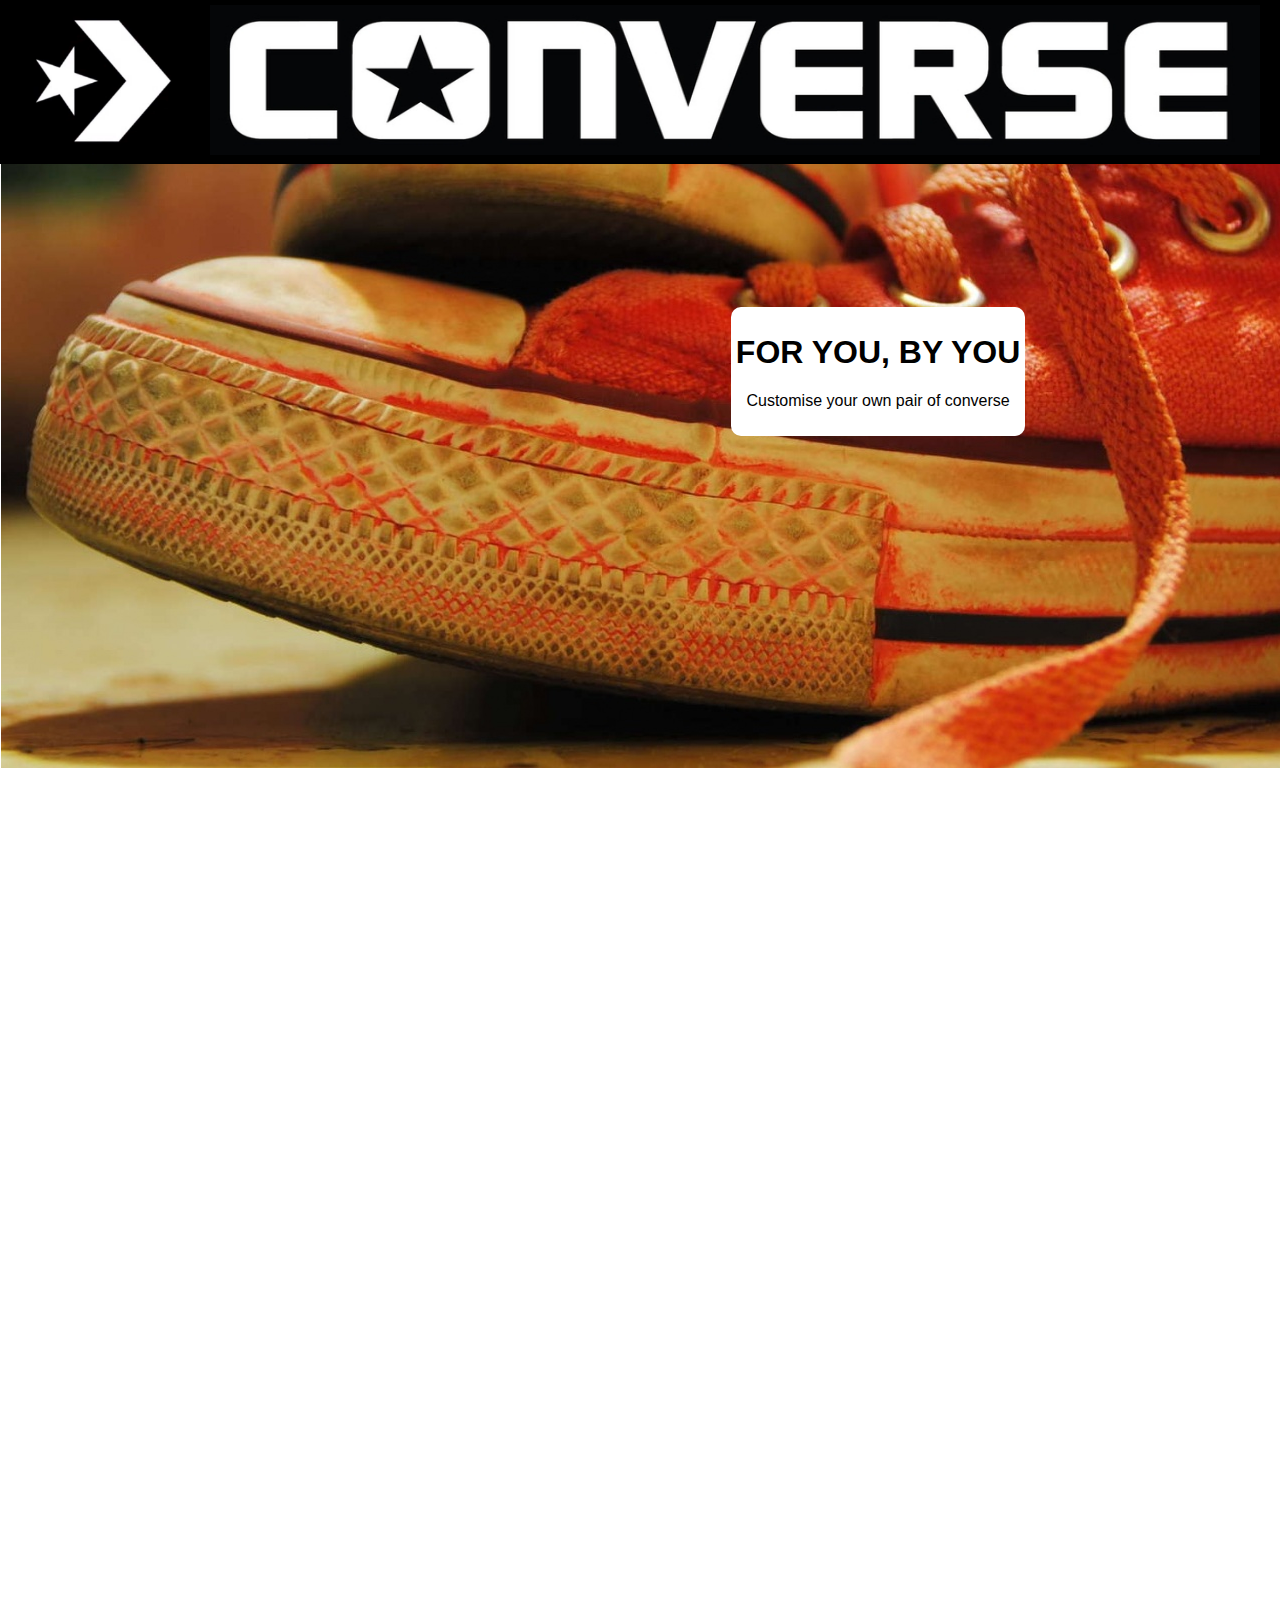
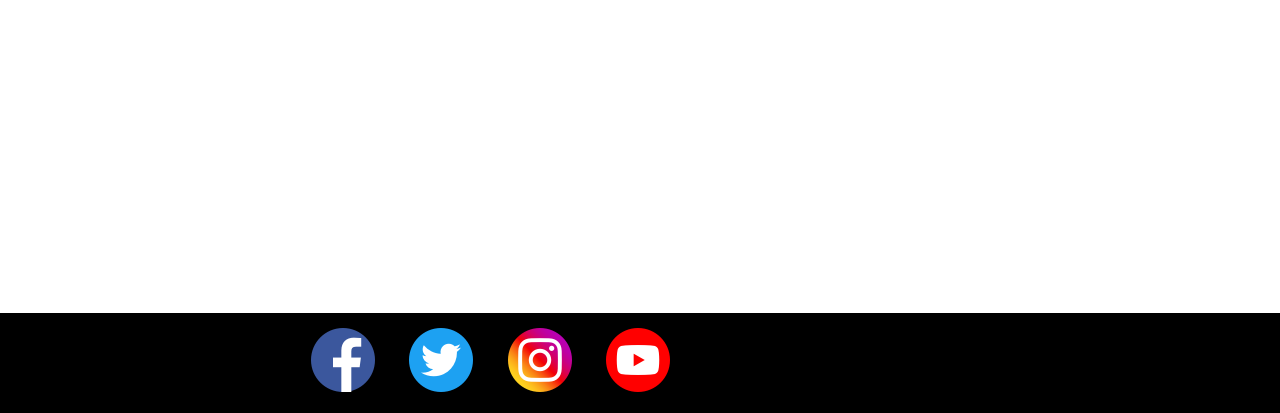
==== MainPG.html @ 4ab92ad3 "first commit" ====
<!doctype html>
<html>
<head>
<meta charset="utf-8">
<title>MainPG</title>
	<script src="https://ajax.googleapis.com/ajax/libs/jquery/3.3.1/jquery.min.js"></script>
	
	<script text="text/javascript" src="Java/MainJS.js"></script>
	
	<link rel="stylesheet" href="OwlCarousel2-2.3.4/dist/assets/owl.carousel.min.css">
	<link rel="stylesheet" href="OwlCarousel2-2.3.4/dist/assets/owl.theme.default.min.css">
	
	<link rel="stylesheet" type="text/css" href="CSS/StylesMain.css">
</head>
<body>
<div id="wrapper">
<section id="container_main">
	<div id="main_title">	
  		<div id="main_dropdown">
			<img src="Assets/converse test 2 (2).jpg" id="con_icon" alt="icon">
			<div id="dropdown_content">			
			  <a href="MainPG.html">Home</a>
			  <a href="MenPG.html">Men</a>
			  <a href="WomenPG.html">Women</a>
			</div>
		</div>
		<a href="MainPG.html"><img src="Assets/converse_logo_black_background (resized).jpg" alt="converse_logo" width="1050" id="con_logo"></a>
  	</div>
</section>
<section id="scrolling_page">
	<div class="owl-carousel">
		<div>
			<img src="Assets/ws_Red_Converse_All_Star_1366x768.jpg" alt="Red">
			<div class="description_holder">
				<h1 class="img_title">FOR YOU, BY YOU</h1>
				<p class="img_des">Customise your own pair of converse</p>
			</div>
		</div>
		<div>
			<img src="Assets/converse_sneakers_old_laces_shoes_7907_1366x768.jpg" alt="White">
			<div class="description_holder">
				<h1 class="img_title">NEW WORLD, SAME STYLE</h1>
			</div>
		</div>
		<div>
			<img src="Assets/6036478182_e26766ceed_b.jpg" alt="Black">
		</div>
		<div>
			<img src="Assets/ConverseOneStars.jpg" height="768" width="1366" alt="Black">
			<div class="description_holder">
				<h1 class="img_title">ITALIAN ORIGIN</h1>
				<p class="img_des">Striving for authenticity</p>
			</div>
		</div>
	</div>
</section>
<section id="video_section">
	<div id="video_container">
		<iframe class="video" width="560" height="315" src="https://www.youtube.com/embed/T7fHjmJrTaA" frameborder="0" allow="accelerometer; autoplay; encrypted-media; gyroscope; picture-in-picture" allowfullscreen></iframe>
		<iframe class="video" width="560" height="315" src="https://www.youtube.com/embed/bbLSOfubVcI" frameborder="0" allow="accelerometer; autoplay; encrypted-media; gyroscope; picture-in-picture" allowfullscreen></iframe>
		<iframe class="video" width="560" height="315" src="https://www.youtube.com/embed/daqcr7kkRHw" frameborder="0" allow="accelerometer; autoplay; encrypted-media; gyroscope; picture-in-picture" allowfullscreen></iframe>
		<iframe class="video" width="560" height="315" src="https://www.youtube.com/embed/WemGObYj6ts" frameborder="0" allow="accelerometer; autoplay; encrypted-media; gyroscope; picture-in-picture" allowfullscreen></iframe>
	</div>	
</section>
<section id="demo">
	<div id="demo_container">
		<iframe id="demo_video" width="560" height="315" src="https://www.youtube.com/embed/TAtSZTKj8fg" frameborder="0" allow="accelerometer; autoplay; encrypted-media; gyroscope; picture-in-picture" allowfullscreen></iframe>
	</div>	
</section>
</div>
<footer id="footer">
	<div id="social_content">
		<a href="https://www.facebook.com/converse/" target="_blank"><img src="Assets/iconfinder_2018_social_media_popular_app_logo_facebook_3225194.png" alt="Facebook"></a>
		<a href="https://twitter.com/Converse" target="_blank"><img src="Assets/iconfinder_2018_social_media_popular_app_logo_twitter_3225183.png" alt="Twitter"></a>
		<a href="https://www.instagram.com/converse/" target="_blank"><img src="Assets/iconfinder_2018_social_media_popular_app_logo_instagram_3225191.png" alt="Instagram"></a>
		<a href="https://www.youtube.com/channel/UCfigptVgX1LGgUKZkQ2BZMQ" target="_blank"><img src="Assets/iconfinder_2018_social_media_popular_app_logo_youtube_3225180.png" alt="YouTube"></a>
	</div>
	<script src="OwlCarousel2-2.3.4/dist/owl.carousel.min.js"></script>
</footer>	
</body>
</html>
---- CSS/StylesMain.css ----
@charset "utf-8";
/* CSS Document */
*{
	font-family: "Trebuchet MS", Helvetica, sans-serif;
}
body{
	min-height: 100%;
	min-width: 100%;
	padding: 0;
	margin: 0;
}
#wrapper{
	min-height: calc(100vh - 100px);
}
#main_title{
	position: fixed;
	width: 100%;
	z-index: 1;
	background-color: black;
	top: 0;
	left: 0;
	padding-left: 15px;
}
#main_dropdown{
	position: relative;
	display: inline-block;
}
#dropdown_content{
	display: none;
	position: absolute;
	background-color: black;
	border-radius: 0 0 15px 15px;
	min-width: 100%;
	box-shadow: 0px 8px 16px 0px rgba(0,0,0,0.2);
	transition: 1s;
	z-index: 1;
}
#main_dropdown:hover #dropdown_content{
	display:block;
}
#dropdown_content a{
	color: white;
	font-size: 20px;
	text-align: center;
	padding: 12px 16px;
	display: block;
}
#con_logo{
	position: relative;
	height: 150px;
	max-width: 100%;
	padding: 5px;
	left: 2%;
}
#con_icon{
	position:relative;
	height: 150px;
	width: 150px;
	padding: 5px;
	left: 5%;
}
.description_holder{
	position: absolute;
	top: 40%;
	right: 25%;
	background-color: white;
	width: auto;
	height: auto;
	border-radius: 10px;
	z-index: 2100;
}
.img_title{
	padding-top: 5px;
	padding-left: 5px;
	padding-right: 5px;
}
.img_des{
	text-align: center; 
	padding-bottom: 10px;
	padding-left: 10px;
	padding-right: 10px;
}
#video_container{
	padding: 35px 35px 35px 185px;
	margin: 5px;
}
.video{
	padding: 5px;
}
#video_container{
	height: auto;
	width: 100%;
}
#demo_video{
	padding-bottom: 20px;
	padding-left: 450px;
	margin: 25px;
}
#footer{
	height: 100px;
	background-color: black;
}
#social_content{
	width: auto;
	overflow: hidden;
	height: inherit;
	float: right;
	padding-right: 595px;
	
}
#social_content a img{
	padding: 15px;
}
.owl-carousel{
	z-index: 0;
}
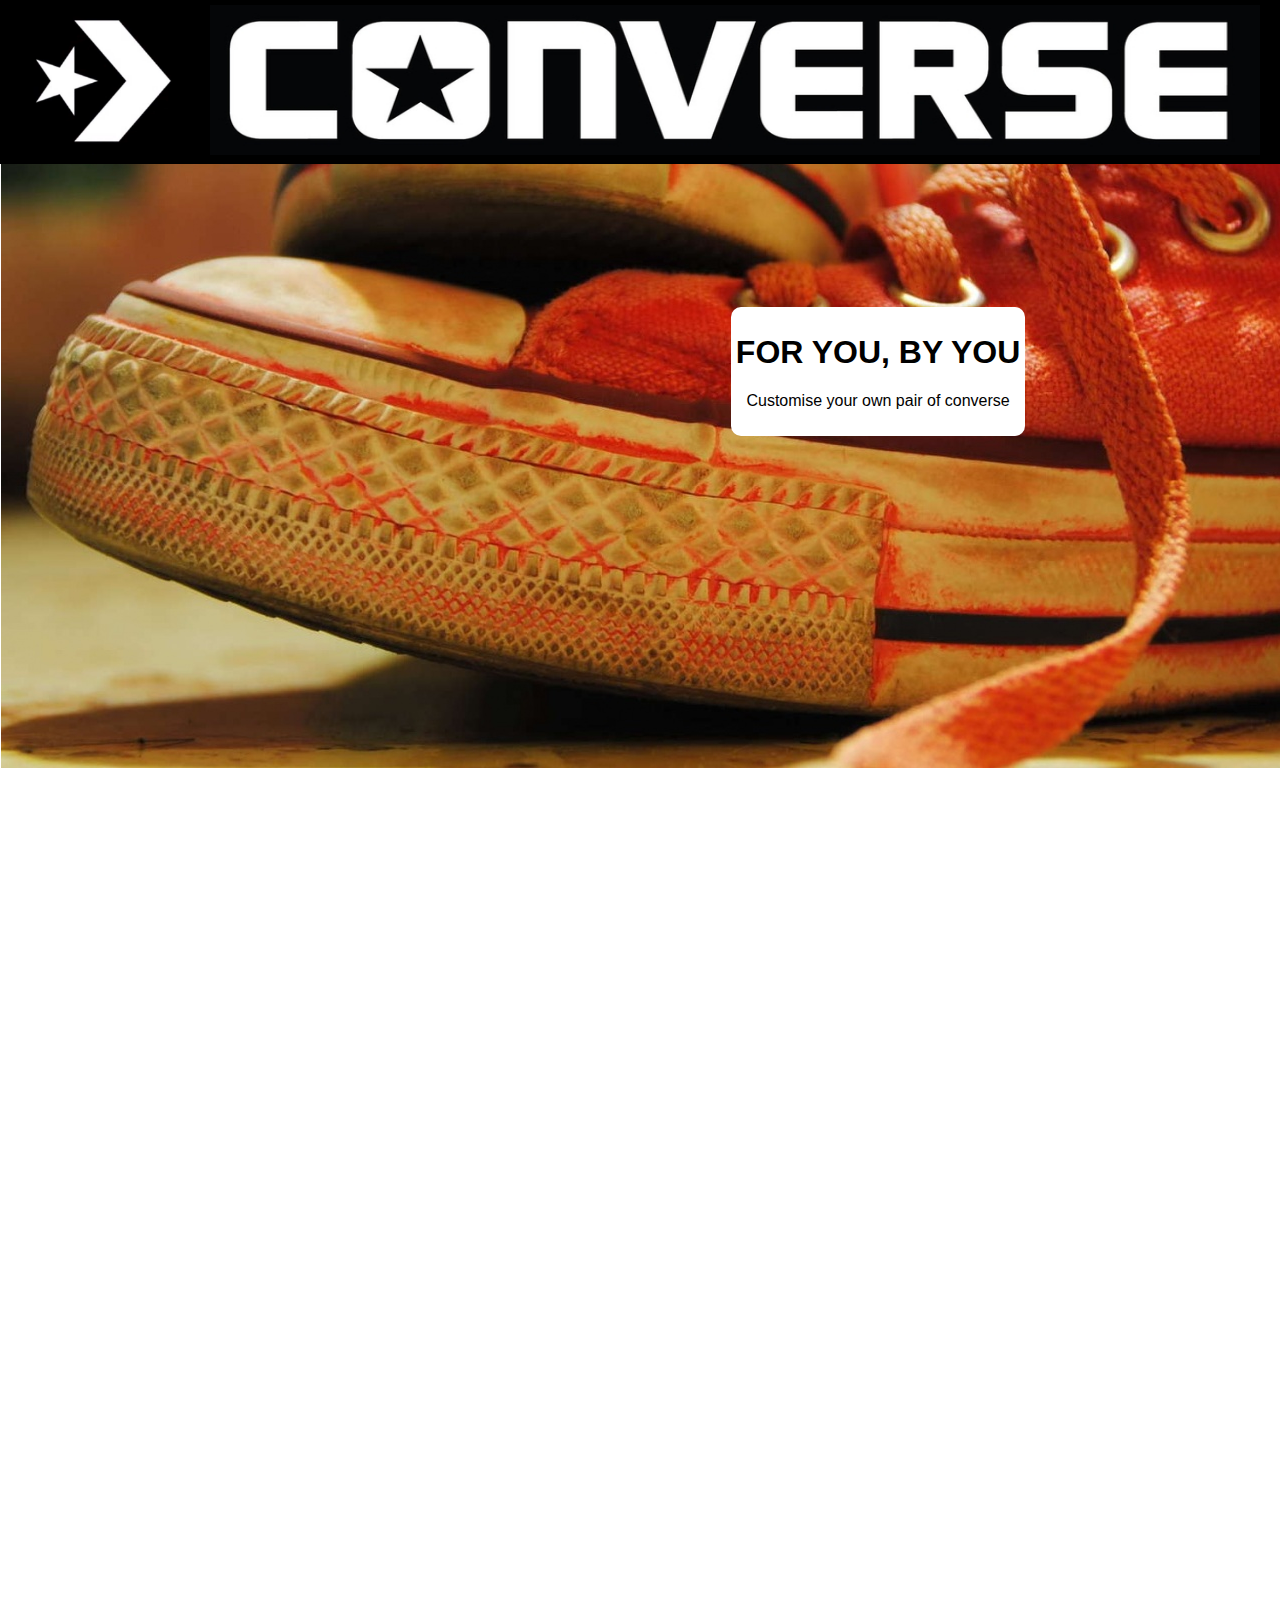
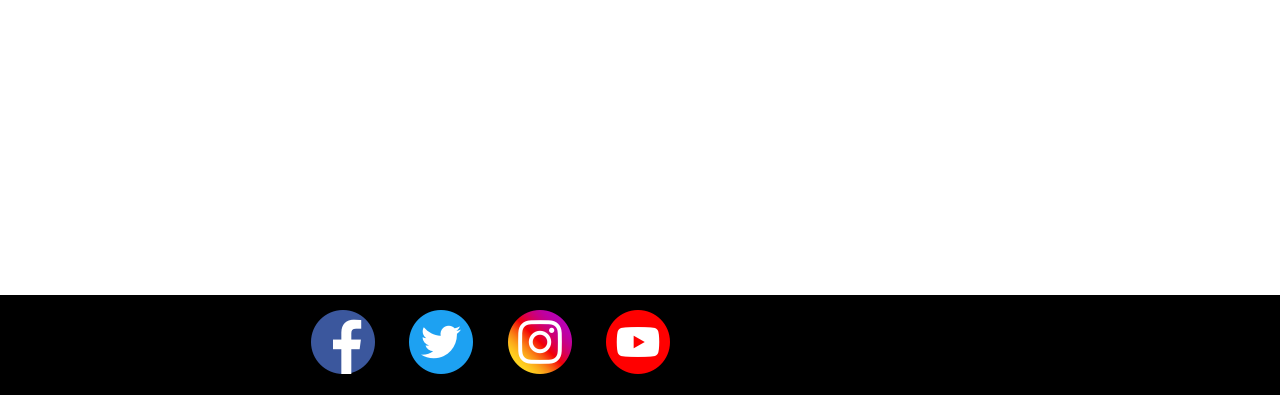
==== commit 1627dc80: "first commit" ====
--- a/MainPG.html
+++ b/MainPG.html
@@ -3,22 +3,25 @@
 <head>
 <meta charset="utf-8">
 <title>MainPG</title>
+	<!--Different links to things such as AJAX, stylesheets and other JS files -->
 	<script src="https://ajax.googleapis.com/ajax/libs/jquery/3.3.1/jquery.min.js"></script>
 	
 	<script text="text/javascript" src="Java/MainJS.js"></script>
-	
+	<!-- CSS used to style main slideshow-->
 	<link rel="stylesheet" href="OwlCarousel2-2.3.4/dist/assets/owl.carousel.min.css">
 	<link rel="stylesheet" href="OwlCarousel2-2.3.4/dist/assets/owl.theme.default.min.css">
 	
 	<link rel="stylesheet" type="text/css" href="CSS/StylesMain.css">
 </head>
 <body>
+	<!--Wrapper used to seperate everything from the footer-->
 <div id="wrapper">
 <section id="container_main">
 	<div id="main_title">	
   		<div id="main_dropdown">
 			<img src="Assets/converse test 2 (2).jpg" id="con_icon" alt="icon">
-			<div id="dropdown_content">			
+			<div id="dropdown_content">
+				<!--Simple dropdown used with HREF to link to other pages, same with main logo -->
 			  <a href="MainPG.html">Home</a>
 			  <a href="MenPG.html">Men</a>
 			  <a href="WomenPG.html">Women</a>
@@ -28,6 +31,7 @@
   	</div>
 </section>
 <section id="scrolling_page">
+	<!--carousel/ slideshow section contains multiple images and classes for description -->
 	<div class="owl-carousel">
 		<div>
 			<img src="Assets/ws_Red_Converse_All_Star_1366x768.jpg" alt="Red">
@@ -56,6 +60,7 @@
 </section>
 <section id="video_section">
 	<div id="video_container">
+		<!--Main container for videos, taken from YouTubes embedded IFrames system -->
 		<iframe class="video" width="560" height="315" src="https://www.youtube.com/embed/T7fHjmJrTaA" frameborder="0" allow="accelerometer; autoplay; encrypted-media; gyroscope; picture-in-picture" allowfullscreen></iframe>
 		<iframe class="video" width="560" height="315" src="https://www.youtube.com/embed/bbLSOfubVcI" frameborder="0" allow="accelerometer; autoplay; encrypted-media; gyroscope; picture-in-picture" allowfullscreen></iframe>
 		<iframe class="video" width="560" height="315" src="https://www.youtube.com/embed/daqcr7kkRHw" frameborder="0" allow="accelerometer; autoplay; encrypted-media; gyroscope; picture-in-picture" allowfullscreen></iframe>
@@ -64,17 +69,20 @@
 </section>
 <section id="demo">
 	<div id="demo_container">
+		<!--Main demo video of the website -->
 		<iframe id="demo_video" width="560" height="315" src="https://www.youtube.com/embed/TAtSZTKj8fg" frameborder="0" allow="accelerometer; autoplay; encrypted-media; gyroscope; picture-in-picture" allowfullscreen></iframe>
 	</div>	
 </section>
 </div>
 <footer id="footer">
 	<div id="social_content">
+		<!--Footer contains links to other websites, with IMG tags embedded within A tags so that the image is placed under the A tag -->
 		<a href="https://www.facebook.com/converse/" target="_blank"><img src="Assets/iconfinder_2018_social_media_popular_app_logo_facebook_3225194.png" alt="Facebook"></a>
 		<a href="https://twitter.com/Converse" target="_blank"><img src="Assets/iconfinder_2018_social_media_popular_app_logo_twitter_3225183.png" alt="Twitter"></a>
 		<a href="https://www.instagram.com/converse/" target="_blank"><img src="Assets/iconfinder_2018_social_media_popular_app_logo_instagram_3225191.png" alt="Instagram"></a>
 		<a href="https://www.youtube.com/channel/UCfigptVgX1LGgUKZkQ2BZMQ" target="_blank"><img src="Assets/iconfinder_2018_social_media_popular_app_logo_youtube_3225180.png" alt="YouTube"></a>
 	</div>
+	<!--Main JS used for the carousel -->
 	<script src="OwlCarousel2-2.3.4/dist/owl.carousel.min.js"></script>
 </footer>	
 </body>
--- a/CSS/StylesMain.css
+++ b/CSS/StylesMain.css
@@ -1,5 +1,7 @@
 @charset "utf-8";
 /* CSS Document */
+/*All pages styled with the same font for neatness and such, many of the styles 
+are also the same in order for elements, such as the title and footer, remain consistant throughout*/
 *{
 	font-family: "Trebuchet MS", Helvetica, sans-serif;
 }
